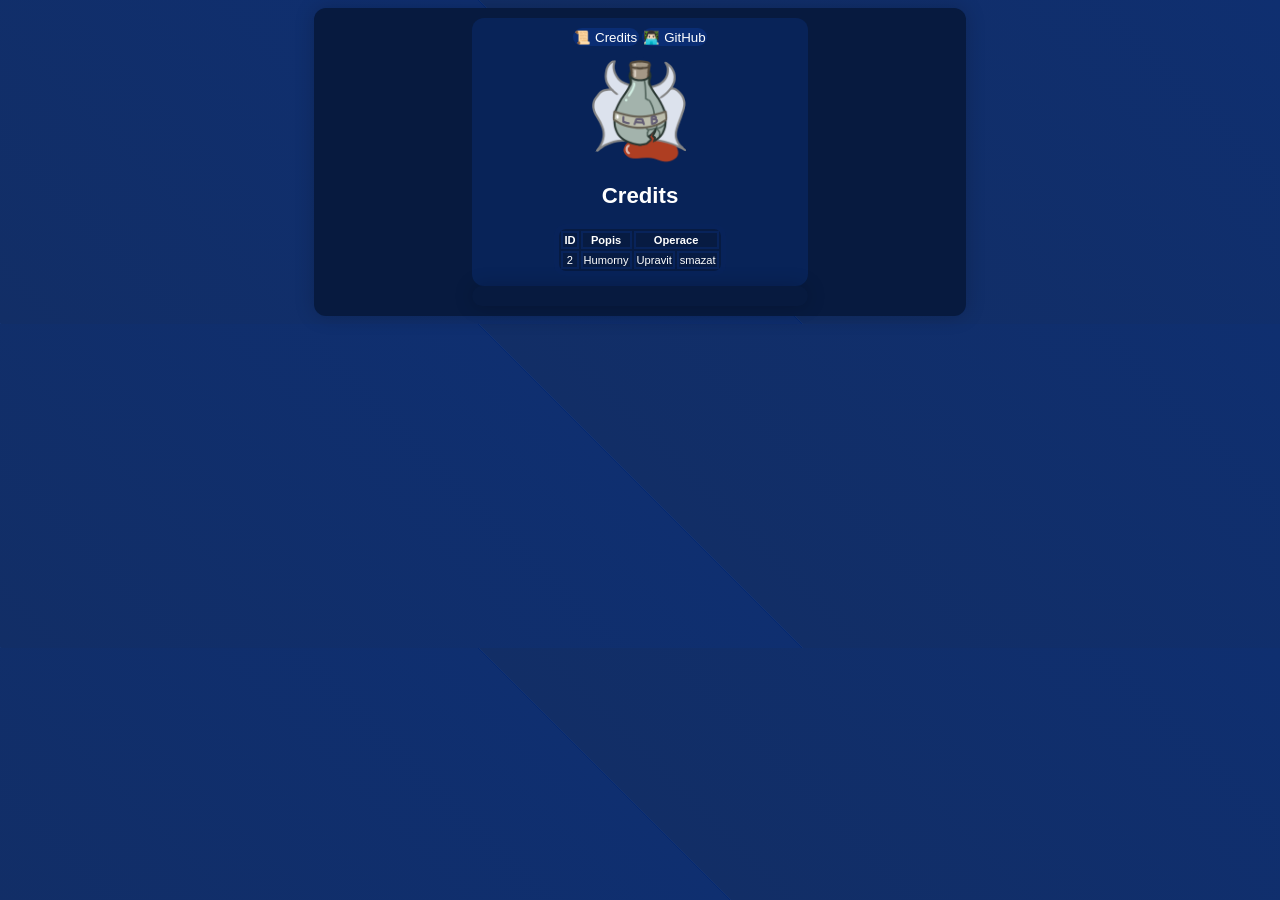
==== licence.html @ 4a6fe12c "Initial Website" ====
<!DOCTYPE html>
<html lang="cs">
<head>
    <link rel="stylesheet" href="styles.css">
    <meta charset="UTF-8">
    <meta name="viewport" content="width=device-width, initial-scale=1.0">
    <title>Lab Hunters - Licence</title>
</head>
    <body>

    <div class="slider">
            <div class="search">
                <button type="button"><a href="licence.html">📜 Credits</a></button>
                <button type="button"><a href="https://github.com/V3A11A/hra">👨🏻‍💻 GitHub</a></button>
        
            <br>
            <img src="images/Lab_Hunters_icon.png">
        <h1>Credits</h1>
                
        <table><tr>
            <th>ID</th>
            <th>Popis</th>
            <th colspan="3">Operace</th>
        </tr>

        <tr>
				<td align="center">2</td>
				<td>Humorny</td>
                <td> <a href="upravit.php?ID=2">Upravit</a> </td>
                <td> <a href="smazat.php?ID=2">smazat</a> </td>
				</tr>
        </tr>
    </table>
            </div>
            <div class="slider">
                
            </div>
        </div>
    </body>
</html>
---- styles.css ----
td,th {
    /*font-family:'Trebuchet MS', 'Lucida Sans Unicode', 'Lucida Grande', 'Lucida Sans', Arial, sans-serif;*/
    top:10%;
    border:2px solid #08235a;
    transition: background-color 1s;
    -webkit-transition: background-color 1s;
    -moz-transition: background-color 1s;
    color: white;
}

tr:hover {background-color: #0a2d74;}

b {
  font-family:Geneva, Tahoma, sans-serif;
}

body {
  background-image:repeating-linear-gradient(45deg, #042870 0, #1b3770 1px, #122e66 0, #0f2f70 50%);
  zoom: 0%;
  text-align: center;
  /*animation: bannerColor 10s infinite linear 
  background-color: #e5e5f7;
  opacity: 1;
  background-size:10px 10px;
  background-image:repeating-linear-gradient(45deg, #b2c8a5 0, #92b484 1px, #e5e5f7 0, #e5e5f7 50%);*/
}

.login {
  margin: 12px;
  background-color: #082358;
  text-align: center;
  border-radius: 12px;
  padding: 10px;
  font-family: Verdana, Geneva, Tahoma, sans-serif;
  
  animation: ram 8s infinite linear
}

.user {
  position:sticky;
  text-align:right;
}

img {
  width:120px;
  text-align: right;
}
.pad {
  margin: 12px;
  background-color: #071a3f;
  text-align: center;

  padding: 10px;
  font-family: Verdana, Geneva, Tahoma, sans-serif;
  box-shadow: 0 0 20px rgba(0, 0, 0, 0.2);

}

input[type=text] {
  background-color: #0a2d74;
  color:whitesmoke;
  margin: 8px 0;
  box-sizing: border-box;
}

input[type=submit] {
  border: none;
  background-color: #0a2d74;
  padding: 0.5%;
  border-radius: 10px;
  color:white;
}

button {
  border: none;
  background-color: #0a2d74;
  padding: 0.5%;
  border-radius: 10px;
  color:white;
}

input[type=number] {
  background-color: #082358;
  color:white;
  border-radius: 10px;
}

p, label, b, h1 {
  color:white;
  text-decoration:none;
}


a:visited {
  color:white;
  text-decoration:none;
}

a {
  color: white;
  text-decoration:none;
}

.search {
  width: 50%;
  margin-left: auto;
  margin-right: auto;
  background-color: #082358;
  text-align: center;
  border-radius: 12px;
  padding: 10px;
  font-family: Verdana, Geneva, Tahoma, sans-serif;
  font-size: smaller;
  animation: ram 8s infinite linear
}

.slider {
  width: 50%;
  
  margin-left: auto;
  margin-right: auto;
  background-color: #071a3f;
  text-align: center;
  border-radius: 12px;
  padding: 10px;
  font-family: Verdana, Geneva, Tahoma, sans-serif;
  font-size: smaller;
  box-shadow: 0 0 20px rgba(0, 0, 0, 0.2);
  animation: ram 8s infinite linear
}

body {
    background-color: #f3fef7;
    
}

table {
    border-radius: 12px;
    background-color: #071b42;
    border:5px solid #08235a;
    
    /*animation: fonts 5s infinite linear;*/
    width:30%;
    text-align:center;
    margin-left: auto;
    margin-right: auto;
    font-family: Verdana, Geneva, Tahoma, sans-serif;
}

td {
    text-align: center;
}



@keyframes fonts {
  0% {
    font-family:'Courier New', Courier, monospace
  }
  25% {
    font-family:'Franklin Gothic Medium', 'Arial Narrow', Arial, sans-serif
  }
  50% {
    font-family:'Gill Sans', 'Gill Sans MT', Calibri, 'Trebuchet MS', sans-serif
  }
  75% {
    font-family:'Lucida Sans', 'Lucida Sans Regular', 'Lucida Grande', 'Lucida Sans Unicode', Geneva, Verdana, sans-serif
  }
  100% {
    font-family:'Segoe UI', Tahoma, Geneva, Verdana, sans-serif
  }
}

@keyframes ram {
    0% {
      
      border-radius: 10px;
      
    }
    25% {
      
      border-radius: 20px;
      
    }
    50% {
      
      border-radius: 30px;
      
    }
    75% {
      
      border-radius: 20px;
      
    }
    100% {
      
      border-radius: 10px;
      
    }
}

@keyframes bannerColor {
  0% {
    background-color: #92b484;
    
  }
  25% {
    background-color: #b2c8a5;
  }
  50% {
    background-color: #a0a66f;
  }
  75% {
    background-color: #b2c8a5;
  }
  100% {
    background-color: #92b484;
  }
}
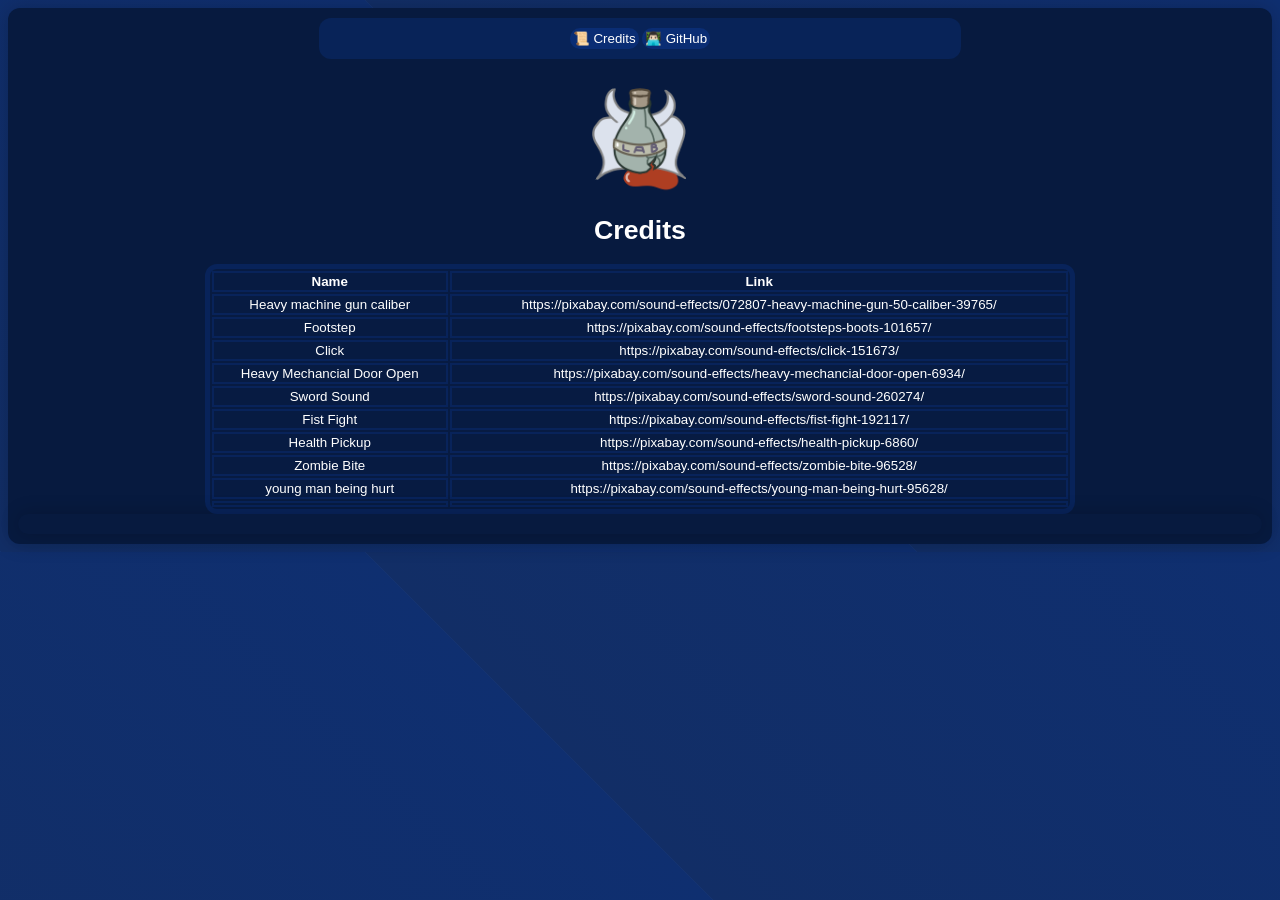
==== commit 58536c53: "Updated list + image" ====
--- a/licence.html
+++ b/licence.html
@@ -1,40 +1,83 @@
-<!DOCTYPE html>
-<html lang="cs">
-<head>
-    <link rel="stylesheet" href="styles.css">
-    <meta charset="UTF-8">
-    <meta name="viewport" content="width=device-width, initial-scale=1.0">
-    <title>Lab Hunters - Licence</title>
-</head>
-    <body>
-
-    <div class="slider">
-            <div class="search">
-                <button type="button"><a href="licence.html">📜 Credits</a></button>
-                <button type="button"><a href="https://github.com/V3A11A/hra">👨🏻‍💻 GitHub</a></button>
-        
-            <br>
-            <img src="images/Lab_Hunters_icon.png">
-        <h1>Credits</h1>
-                
-        <table><tr>
-            <th>ID</th>
-            <th>Popis</th>
-            <th colspan="3">Operace</th>
-        </tr>
-
-        <tr>
-				<td align="center">2</td>
-				<td>Humorny</td>
-                <td> <a href="upravit.php?ID=2">Upravit</a> </td>
-                <td> <a href="smazat.php?ID=2">smazat</a> </td>
-				</tr>
-        </tr>
-    </table>
-            </div>
-            <div class="slider">
-                
-            </div>
-        </div>
-    </body>
+<!DOCTYPE html>
+<html lang="cs">
+<head>
+    <link rel="stylesheet" href="styles.css">
+    <meta charset="UTF-8">
+    <meta name="viewport" content="width=device-width, initial-scale=1.0">
+    <title>Lab Hunters - Licence</title>
+</head>
+    <body>
+
+    <div class="slider">
+            <div class="search">
+                <button type="button"><a href="licence.html">📜 Credits</a></button>
+                <button type="button"><a href="https://github.com/V3A11A/hra">👨🏻‍💻 GitHub</a></button>
+            </div>
+            <br>
+            <img src="images/Lab_Hunters_icon.png">
+        <h1>Credits</h1>
+                
+        <table><tr>
+            <th>Name</th>
+            <th>Link</th>
+        </tr>
+
+        <tr>
+				<td align="center">Heavy machine gun caliber</td>
+                <td> <a href="https://pixabay.com/sound-effects/072807-heavy-machine-gun-50-caliber-39765/" target="_blank" rel="noopener noreferrer">https://pixabay.com/sound-effects/072807-heavy-machine-gun-50-caliber-39765/</a> </td>
+		</tr>
+
+        <tr>
+            <td align="center">Footstep</td>
+            <td> <a href="https://pixabay.com/sound-effects/footsteps-boots-101657/" target="_blank" rel="noopener noreferrer">https://pixabay.com/sound-effects/footsteps-boots-101657/</a> </td>
+        </tr>
+
+        <tr>
+            <td align="center">Click</td>
+            <td> <a href="https://pixabay.com/sound-effects/click-151673/" target="_blank" rel="noopener noreferrer">https://pixabay.com/sound-effects/click-151673/</a> </td>
+        </tr>
+
+        <tr>
+            <td align="center">Heavy Mechancial Door Open</td>
+            <td> <a href="https://pixabay.com/sound-effects/heavy-mechancial-door-open-6934/" target="_blank" rel="noopener noreferrer">https://pixabay.com/sound-effects/heavy-mechancial-door-open-6934/</a> </td>
+        </tr>
+
+        <tr>
+            <td align="center">Sword Sound</td>
+            <td> <a href="https://pixabay.com/sound-effects/sword-sound-260274/" target="_blank" rel="noopener noreferrer"></a> https://pixabay.com/sound-effects/sword-sound-260274/</td>
+        </tr>
+
+        <tr>
+            <td align="center">Fist Fight</td>
+            <td> <a href="https://pixabay.com/sound-effects/fist-fight-192117/" target="_blank" rel="noopener noreferrer"></a>https://pixabay.com/sound-effects/fist-fight-192117/</td>
+        </tr>
+
+        <tr>
+            <td align="center">Health Pickup</td>
+            <td> <a href="https://pixabay.com/sound-effects/health-pickup-6860/" target="_blank" rel="noopener noreferrer"></a>https://pixabay.com/sound-effects/health-pickup-6860/</td>
+        </tr>
+
+        <tr>
+            <td align="center">Zombie Bite</td>
+            <td> <a href="https://pixabay.com/sound-effects/zombie-bite-96528/" target="_blank" rel="noopener noreferrer">https://pixabay.com/sound-effects/zombie-bite-96528/</a> </td>
+        </tr>
+
+        <tr>
+            <td align="center">young man being hurt</td>
+            <td> <a href="https://pixabay.com/sound-effects/young-man-being-hurt-95628/" target="_blank" rel="noopener noreferrer"></a>https://pixabay.com/sound-effects/young-man-being-hurt-95628/</td>
+        </tr>
+
+        <tr>
+            <td align="center"> </td>
+            <td> <a href="" target="_blank" rel="noopener noreferrer"></a> </td>
+        </tr>
+
+        </tr>
+    </table>
+            
+            <div class="slider">
+                
+            </div>
+        </div>
+    </body>
 </html>
--- a/styles.css
+++ b/styles.css
@@ -1,219 +1,219 @@
-td,th {
-    /*font-family:'Trebuchet MS', 'Lucida Sans Unicode', 'Lucida Grande', 'Lucida Sans', Arial, sans-serif;*/
-    top:10%;
-    border:2px solid #08235a;
-    transition: background-color 1s;
-    -webkit-transition: background-color 1s;
-    -moz-transition: background-color 1s;
-    color: white;
-}
-
-tr:hover {background-color: #0a2d74;}
-
-b {
-  font-family:Geneva, Tahoma, sans-serif;
-}
-
-body {
-  background-image:repeating-linear-gradient(45deg, #042870 0, #1b3770 1px, #122e66 0, #0f2f70 50%);
-  zoom: 0%;
-  text-align: center;
-  /*animation: bannerColor 10s infinite linear 
-  background-color: #e5e5f7;
-  opacity: 1;
-  background-size:10px 10px;
-  background-image:repeating-linear-gradient(45deg, #b2c8a5 0, #92b484 1px, #e5e5f7 0, #e5e5f7 50%);*/
-}
-
-.login {
-  margin: 12px;
-  background-color: #082358;
-  text-align: center;
-  border-radius: 12px;
-  padding: 10px;
-  font-family: Verdana, Geneva, Tahoma, sans-serif;
-  
-  animation: ram 8s infinite linear
-}
-
-.user {
-  position:sticky;
-  text-align:right;
-}
-
-img {
-  width:120px;
-  text-align: right;
-}
-.pad {
-  margin: 12px;
-  background-color: #071a3f;
-  text-align: center;
-
-  padding: 10px;
-  font-family: Verdana, Geneva, Tahoma, sans-serif;
-  box-shadow: 0 0 20px rgba(0, 0, 0, 0.2);
-
-}
-
-input[type=text] {
-  background-color: #0a2d74;
-  color:whitesmoke;
-  margin: 8px 0;
-  box-sizing: border-box;
-}
-
-input[type=submit] {
-  border: none;
-  background-color: #0a2d74;
-  padding: 0.5%;
-  border-radius: 10px;
-  color:white;
-}
-
-button {
-  border: none;
-  background-color: #0a2d74;
-  padding: 0.5%;
-  border-radius: 10px;
-  color:white;
-}
-
-input[type=number] {
-  background-color: #082358;
-  color:white;
-  border-radius: 10px;
-}
-
-p, label, b, h1 {
-  color:white;
-  text-decoration:none;
-}
-
-
-a:visited {
-  color:white;
-  text-decoration:none;
-}
-
-a {
-  color: white;
-  text-decoration:none;
-}
-
-.search {
-  width: 50%;
-  margin-left: auto;
-  margin-right: auto;
-  background-color: #082358;
-  text-align: center;
-  border-radius: 12px;
-  padding: 10px;
-  font-family: Verdana, Geneva, Tahoma, sans-serif;
-  font-size: smaller;
-  animation: ram 8s infinite linear
-}
-
-.slider {
-  width: 50%;
-  
-  margin-left: auto;
-  margin-right: auto;
-  background-color: #071a3f;
-  text-align: center;
-  border-radius: 12px;
-  padding: 10px;
-  font-family: Verdana, Geneva, Tahoma, sans-serif;
-  font-size: smaller;
-  box-shadow: 0 0 20px rgba(0, 0, 0, 0.2);
-  animation: ram 8s infinite linear
-}
-
-body {
-    background-color: #f3fef7;
-    
-}
-
-table {
-    border-radius: 12px;
-    background-color: #071b42;
-    border:5px solid #08235a;
-    
-    /*animation: fonts 5s infinite linear;*/
-    width:30%;
-    text-align:center;
-    margin-left: auto;
-    margin-right: auto;
-    font-family: Verdana, Geneva, Tahoma, sans-serif;
-}
-
-td {
-    text-align: center;
-}
-
-
-
-@keyframes fonts {
-  0% {
-    font-family:'Courier New', Courier, monospace
-  }
-  25% {
-    font-family:'Franklin Gothic Medium', 'Arial Narrow', Arial, sans-serif
-  }
-  50% {
-    font-family:'Gill Sans', 'Gill Sans MT', Calibri, 'Trebuchet MS', sans-serif
-  }
-  75% {
-    font-family:'Lucida Sans', 'Lucida Sans Regular', 'Lucida Grande', 'Lucida Sans Unicode', Geneva, Verdana, sans-serif
-  }
-  100% {
-    font-family:'Segoe UI', Tahoma, Geneva, Verdana, sans-serif
-  }
-}
-
-@keyframes ram {
-    0% {
-      
-      border-radius: 10px;
-      
-    }
-    25% {
-      
-      border-radius: 20px;
-      
-    }
-    50% {
-      
-      border-radius: 30px;
-      
-    }
-    75% {
-      
-      border-radius: 20px;
-      
-    }
-    100% {
-      
-      border-radius: 10px;
-      
-    }
-}
-
-@keyframes bannerColor {
-  0% {
-    background-color: #92b484;
-    
-  }
-  25% {
-    background-color: #b2c8a5;
-  }
-  50% {
-    background-color: #a0a66f;
-  }
-  75% {
-    background-color: #b2c8a5;
-  }
-  100% {
-    background-color: #92b484;
-  }
-}
+td,th {
+    /*font-family:'Trebuchet MS', 'Lucida Sans Unicode', 'Lucida Grande', 'Lucida Sans', Arial, sans-serif;*/
+    top:10%;
+    border:2px solid #08235a;
+    transition: background-color 1s;
+    -webkit-transition: background-color 1s;
+    -moz-transition: background-color 1s;
+    color: white;
+}
+
+tr:hover {background-color: #0a2d74;}
+
+b {
+  font-family:Geneva, Tahoma, sans-serif;
+}
+
+body {
+  background-image:repeating-linear-gradient(45deg, #042870 0, #1b3770 1px, #122e66 0, #0f2f70 50%);
+  zoom: 0%;
+  text-align: center;
+  /*animation: bannerColor 10s infinite linear 
+  background-color: #e5e5f7;
+  opacity: 1;
+  background-size:10px 10px;
+  background-image:repeating-linear-gradient(45deg, #b2c8a5 0, #92b484 1px, #e5e5f7 0, #e5e5f7 50%);*/
+}
+
+.login {
+  margin: 12px;
+  background-color: #082358;
+  text-align: center;
+  border-radius: 12px;
+  padding: 10px;
+  font-family: Verdana, Geneva, Tahoma, sans-serif;
+  
+  animation: ram 8s infinite linear
+}
+
+.user {
+  position:sticky;
+  text-align:right;
+}
+
+img {
+  width:120px;
+  text-align: right;
+}
+.pad {
+  margin: 12px;
+  background-color: #071a3f;
+  text-align: center;
+
+  padding: 10px;
+  font-family: Verdana, Geneva, Tahoma, sans-serif;
+  box-shadow: 0 0 20px rgba(0, 0, 0, 0.2);
+
+}
+
+input[type=text] {
+  background-color: #0a2d74;
+  color:whitesmoke;
+  margin: 8px 0;
+  box-sizing: border-box;
+}
+
+input[type=submit] {
+  border: none;
+  background-color: #0a2d74;
+  padding: 0.5%;
+  border-radius: 10px;
+  color:white;
+}
+
+button {
+  border: none;
+  background-color: #0a2d74;
+  padding: 0.5%;
+  border-radius: 10px;
+  color:white;
+}
+
+input[type=number] {
+  background-color: #082358;
+  color:white;
+  border-radius: 10px;
+}
+
+p, label, b, h1 {
+  color:white;
+  text-decoration:none;
+}
+
+
+a:visited {
+  color:white;
+  text-decoration:none;
+}
+
+a {
+  color: white;
+  text-decoration:none;
+}
+
+.search {
+  width: 50%;
+  margin-left: auto;
+  margin-right: auto;
+  background-color: #082358;
+  text-align: center;
+  border-radius: 12px;
+  padding: 10px;
+  font-family: Verdana, Geneva, Tahoma, sans-serif;
+  font-size: smaller;
+  animation: ram 8s infinite linear
+}
+
+.slider {
+  
+  
+  margin-left: auto;
+  margin-right: auto;
+  background-color: #071a3f;
+  text-align: center;
+  border-radius: 12px;
+  padding: 10px;
+  font-family: Verdana, Geneva, Tahoma, sans-serif;
+  font-size: smaller;
+  box-shadow: 0 0 20px rgba(0, 0, 0, 0.2);
+  animation: ram 8s infinite linear
+}
+
+body {
+    background-color: #f3fef7;
+    
+}
+
+table {
+    border-radius: 12px;
+    background-color: #071b42;
+    border:5px solid #08235a;
+    
+    /*animation: fonts 5s infinite linear;*/
+    width:70%;
+    text-align:center;
+    margin-left: auto;
+    margin-right: auto;
+    font-family: Verdana, Geneva, Tahoma, sans-serif;
+}
+
+td {
+    text-align: center;
+}
+
+
+
+@keyframes fonts {
+  0% {
+    font-family:'Courier New', Courier, monospace
+  }
+  25% {
+    font-family:'Franklin Gothic Medium', 'Arial Narrow', Arial, sans-serif
+  }
+  50% {
+    font-family:'Gill Sans', 'Gill Sans MT', Calibri, 'Trebuchet MS', sans-serif
+  }
+  75% {
+    font-family:'Lucida Sans', 'Lucida Sans Regular', 'Lucida Grande', 'Lucida Sans Unicode', Geneva, Verdana, sans-serif
+  }
+  100% {
+    font-family:'Segoe UI', Tahoma, Geneva, Verdana, sans-serif
+  }
+}
+
+@keyframes ram {
+    0% {
+      
+      border-radius: 10px;
+      
+    }
+    25% {
+      
+      border-radius: 20px;
+      
+    }
+    50% {
+      
+      border-radius: 30px;
+      
+    }
+    75% {
+      
+      border-radius: 20px;
+      
+    }
+    100% {
+      
+      border-radius: 10px;
+      
+    }
+}
+
+@keyframes bannerColor {
+  0% {
+    background-color: #92b484;
+    
+  }
+  25% {
+    background-color: #b2c8a5;
+  }
+  50% {
+    background-color: #a0a66f;
+  }
+  75% {
+    background-color: #b2c8a5;
+  }
+  100% {
+    background-color: #92b484;
+  }
+}
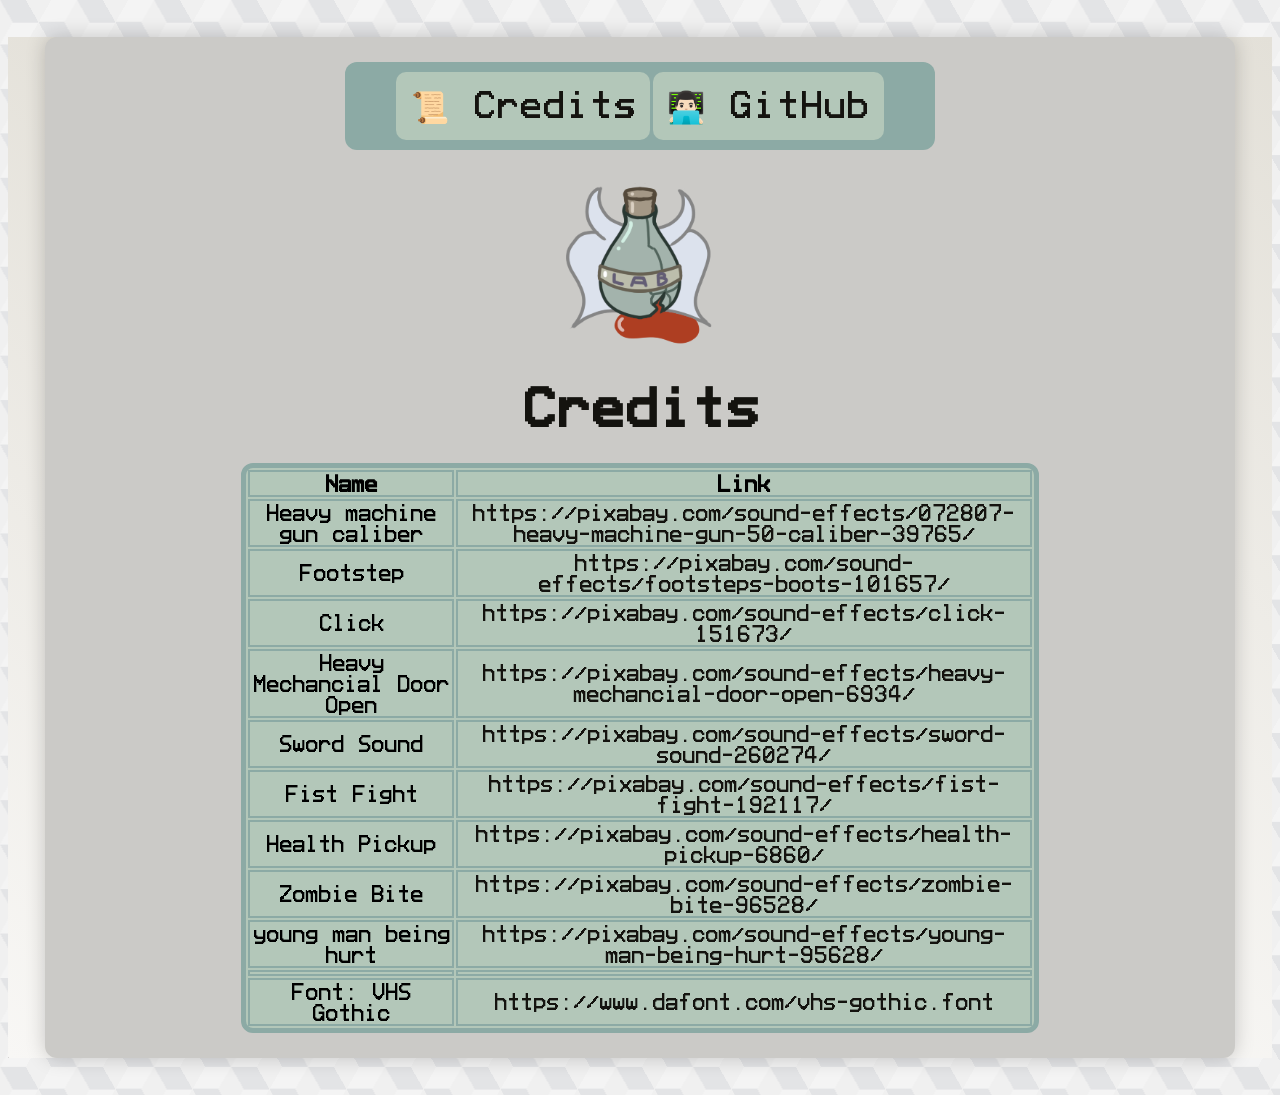
==== commit 08469dde: "Graphic Overhaul" ====
--- a/licence.html
+++ b/licence.html
@@ -18,8 +18,8 @@
         <h1>Credits</h1>
                 
         <table><tr>
-            <th>Name</th>
-            <th>Link</th>
+            <th><b>Name</b></th>
+            <th><b>Link</b></th>
         </tr>
 
         <tr>
@@ -44,17 +44,17 @@
 
         <tr>
             <td align="center">Sword Sound</td>
-            <td> <a href="https://pixabay.com/sound-effects/sword-sound-260274/" target="_blank" rel="noopener noreferrer"></a> https://pixabay.com/sound-effects/sword-sound-260274/</td>
+            <td> <a href="https://pixabay.com/sound-effects/sword-sound-260274/" target="_blank" rel="noopener noreferrer">https://pixabay.com/sound-effects/sword-sound-260274/</a></td>
         </tr>
 
         <tr>
             <td align="center">Fist Fight</td>
-            <td> <a href="https://pixabay.com/sound-effects/fist-fight-192117/" target="_blank" rel="noopener noreferrer"></a>https://pixabay.com/sound-effects/fist-fight-192117/</td>
+            <td> <a href="https://pixabay.com/sound-effects/fist-fight-192117/" target="_blank" rel="noopener noreferrer">https://pixabay.com/sound-effects/fist-fight-192117/</a></td>
         </tr>
 
         <tr>
             <td align="center">Health Pickup</td>
-            <td> <a href="https://pixabay.com/sound-effects/health-pickup-6860/" target="_blank" rel="noopener noreferrer"></a>https://pixabay.com/sound-effects/health-pickup-6860/</td>
+            <td> <a href="https://pixabay.com/sound-effects/health-pickup-6860/" target="_blank" rel="noopener noreferrer">https://pixabay.com/sound-effects/health-pickup-6860/</a></td>
         </tr>
 
         <tr>
@@ -64,20 +64,20 @@
 
         <tr>
             <td align="center">young man being hurt</td>
-            <td> <a href="https://pixabay.com/sound-effects/young-man-being-hurt-95628/" target="_blank" rel="noopener noreferrer"></a>https://pixabay.com/sound-effects/young-man-being-hurt-95628/</td>
+            <td> <a href="https://pixabay.com/sound-effects/young-man-being-hurt-95628/" target="_blank" rel="noopener noreferrer">https://pixabay.com/sound-effects/young-man-being-hurt-95628/</a></td>
         </tr>
 
         <tr>
             <td align="center"> </td>
             <td> <a href="" target="_blank" rel="noopener noreferrer"></a> </td>
         </tr>
+        <tr>
+            <td align="center"> Font: VHS Gothic</td>
+            <td> <a href="https://www.dafont.com/vhs-gothic.font" target="_blank" rel="noopener noreferrer">https://www.dafont.com/vhs-gothic.font</a> </td>
+        </tr>
 
-        </tr>
+        
     </table>
-            
-            <div class="slider">
-                
-            </div>
         </div>
     </body>
 </html>
--- a/styles.css
+++ b/styles.css
@@ -1,21 +1,45 @@
+@font-face {
+  font-family: 'VHS Gothic';
+  src: url(vhs-gothic.ttf);
+}
+
+html {
+  --s: 77px; /* control the size*/
+  --c1: #f4f4f4;
+  --c2: #e3e4e6;
+  --c3: #f0f0f0;
+  
+  background:
+    repeating-conic-gradient(from 30deg,#0000 0 120deg,var(--c3) 0 50%) 
+     calc(var(--s)/2) calc(var(--s)*tan(30deg)/2),
+    repeating-conic-gradient(from 30deg,var(--c1) 0 60deg,var(--c2) 0 120deg,var(--c3) 0 50%);
+  background-size: var(--s) calc(var(--s)*tan(30deg));
+}
+
 td,th {
     /*font-family:'Trebuchet MS', 'Lucida Sans Unicode', 'Lucida Grande', 'Lucida Sans', Arial, sans-serif;*/
     top:10%;
-    border:2px solid #08235a;
+    border:2px solid #8caaa5;
     transition: background-color 1s;
     -webkit-transition: background-color 1s;
     -moz-transition: background-color 1s;
-    color: white;
+    color: 14130f;
 }
 
-tr:hover {background-color: #0a2d74;}
+tr {
+  font-family: 'VHS Gothic';
+  font-size:2.5ch;
+}
+
+tr:hover {background-color: #8caaa5;}
 
 b {
-  font-family:Geneva, Tahoma, sans-serif;
+  font-family: 'VHS Gothic';
 }
 
 body {
-  background-image:repeating-linear-gradient(45deg, #042870 0, #1b3770 1px, #122e66 0, #0f2f70 50%);
+  font-family: 'VHS Gothic';
+  background-image:repeating-linear-gradient(45deg, #e5e5e5 0, #d1cfcd 1px, #f8f7f5 0, #e3e0d8 50%);
   zoom: 0%;
   text-align: center;
   /*animation: bannerColor 10s infinite linear 
@@ -25,79 +49,38 @@
   background-image:repeating-linear-gradient(45deg, #b2c8a5 0, #92b484 1px, #e5e5f7 0, #e5e5f7 50%);*/
 }
 
-.login {
-  margin: 12px;
-  background-color: #082358;
-  text-align: center;
-  border-radius: 12px;
-  padding: 10px;
-  font-family: Verdana, Geneva, Tahoma, sans-serif;
-  
-  animation: ram 8s infinite linear
-}
-
-.user {
-  position:sticky;
-  text-align:right;
-}
 
 img {
-  width:120px;
+  width:25ch;
   text-align: right;
-}
-.pad {
-  margin: 12px;
-  background-color: #071a3f;
-  text-align: center;
-
-  padding: 10px;
-  font-family: Verdana, Geneva, Tahoma, sans-serif;
-  box-shadow: 0 0 20px rgba(0, 0, 0, 0.2);
-
-}
-
-input[type=text] {
-  background-color: #0a2d74;
-  color:whitesmoke;
-  margin: 8px 0;
-  box-sizing: border-box;
-}
-
-input[type=submit] {
-  border: none;
-  background-color: #0a2d74;
-  padding: 0.5%;
-  border-radius: 10px;
-  color:white;
 }
 
 button {
+  font-family: 'VHS Gothic';
+  font-size: 5ch;
   border: none;
-  background-color: #0a2d74;
-  padding: 0.5%;
+  background-color: #b3c7b9;
+  padding: 2.5%;
   border-radius: 10px;
-  color:white;
+  color:#14130f;
 }
 
-input[type=number] {
-  background-color: #082358;
-  color:white;
-  border-radius: 10px;
-}
 
-p, label, b, h1 {
-  color:white;
+p, label, h1 {
+  font-family: 'VHS Gothic';
+  font-size: 6ch;
+  color:#14130f;
   text-decoration:none;
 }
 
 
 a:visited {
-  color:white;
+  color:#14130f;
   text-decoration:none;
 }
 
 a {
-  color: white;
+  color: #14130f;
   text-decoration:none;
 }
 
@@ -105,7 +88,7 @@
   width: 50%;
   margin-left: auto;
   margin-right: auto;
-  background-color: #082358;
+  background-color: #8caaa5;
   text-align: center;
   border-radius: 12px;
   padding: 10px;
@@ -114,15 +97,16 @@
   animation: ram 8s infinite linear
 }
 
-.slider {
-  
-  
-  margin-left: auto;
-  margin-right: auto;
-  background-color: #071a3f;
+.slider { 
+  animation: ram 5s infinite linear;
+  margin-top: 5ch;
+  margin-bottom: 5ch;
+  margin-left: 5ch;
+  margin-right: 5ch;
+  background-color: rgb(203, 202, 199);
   text-align: center;
   border-radius: 12px;
-  padding: 10px;
+  padding: 2%;
   font-family: Verdana, Geneva, Tahoma, sans-serif;
   font-size: smaller;
   box-shadow: 0 0 20px rgba(0, 0, 0, 0.2);
@@ -136,9 +120,9 @@
 
 table {
     border-radius: 12px;
-    background-color: #071b42;
-    border:5px solid #08235a;
-    
+    background-color: #b3c7b9;
+    border:5px solid #8caaa5;
+    font-family: 'VHS Gothic';
     /*animation: fonts 5s infinite linear;*/
     width:70%;
     text-align:center;
@@ -148,28 +132,10 @@
 }
 
 td {
-    text-align: center;
+  font-family: 'VHS Gothic';
+  text-align: center;
 }
 
-
-
-@keyframes fonts {
-  0% {
-    font-family:'Courier New', Courier, monospace
-  }
-  25% {
-    font-family:'Franklin Gothic Medium', 'Arial Narrow', Arial, sans-serif
-  }
-  50% {
-    font-family:'Gill Sans', 'Gill Sans MT', Calibri, 'Trebuchet MS', sans-serif
-  }
-  75% {
-    font-family:'Lucida Sans', 'Lucida Sans Regular', 'Lucida Grande', 'Lucida Sans Unicode', Geneva, Verdana, sans-serif
-  }
-  100% {
-    font-family:'Segoe UI', Tahoma, Geneva, Verdana, sans-serif
-  }
-}
 
 @keyframes ram {
     0% {
@@ -199,21 +165,3 @@
     }
 }
 
-@keyframes bannerColor {
-  0% {
-    background-color: #92b484;
-    
-  }
-  25% {
-    background-color: #b2c8a5;
-  }
-  50% {
-    background-color: #a0a66f;
-  }
-  75% {
-    background-color: #b2c8a5;
-  }
-  100% {
-    background-color: #92b484;
-  }
-}
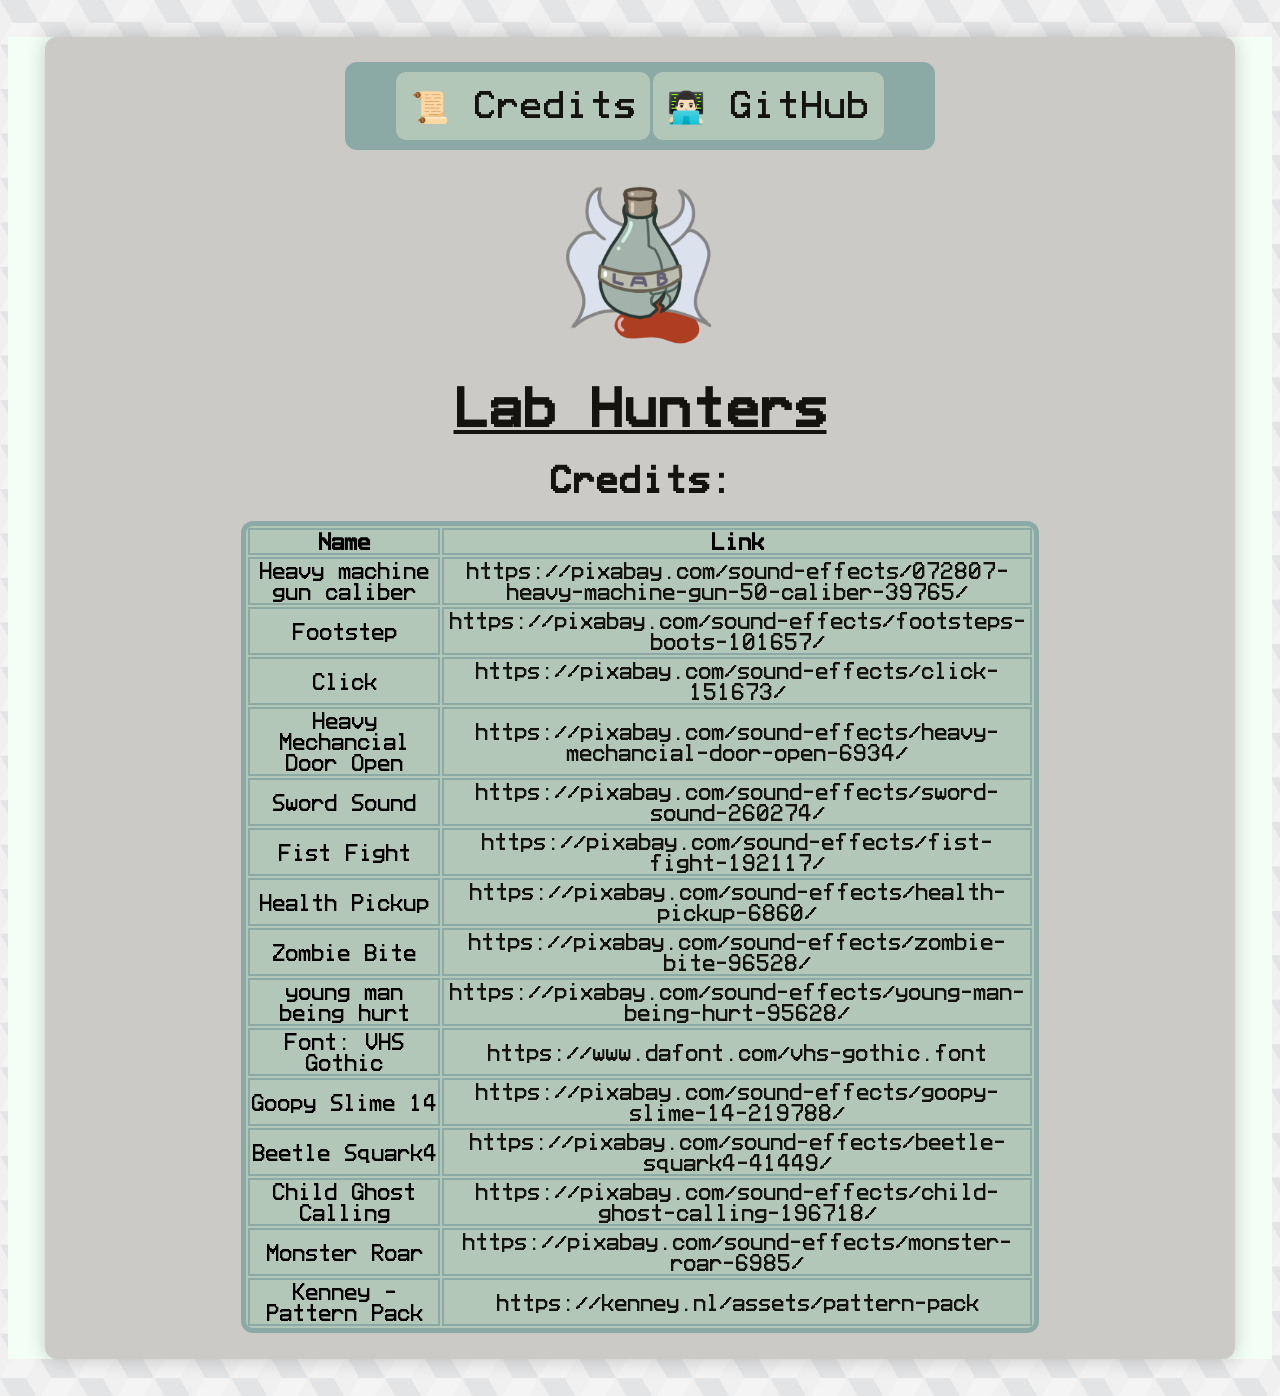
==== commit 7a1fd0c4: "Add more credits" ====
--- a/licence.html
+++ b/licence.html
@@ -15,7 +15,8 @@
             </div>
             <br>
             <img src="images/Lab_Hunters_icon.png">
-        <h1>Credits</h1>
+        <h1>Lab Hunters</h1>
+        <h2>Credits:</h2>
                 
         <table><tr>
             <th><b>Name</b></th>
@@ -68,15 +69,41 @@
         </tr>
 
         <tr>
-            <td align="center"> </td>
-            <td> <a href="" target="_blank" rel="noopener noreferrer"></a> </td>
-        </tr>
-        <tr>
             <td align="center"> Font: VHS Gothic</td>
             <td> <a href="https://www.dafont.com/vhs-gothic.font" target="_blank" rel="noopener noreferrer">https://www.dafont.com/vhs-gothic.font</a> </td>
         </tr>
 
+
+        <tr>
+            <td align="center">Goopy Slime 14</td>
+            <td> <a href="https://pixabay.com/sound-effects/goopy-slime-14-219788/" target="_blank" rel="noopener noreferrer">https://pixabay.com/sound-effects/goopy-slime-14-219788/</a> </td>
+        </tr>
         
+        
+        <tr>
+            <td align="center">Beetle Squark4</td>
+            <td> <a href="https://pixabay.com/sound-effects/beetle-squark4-41449/" target="_blank" rel="noopener noreferrer">https://pixabay.com/sound-effects/beetle-squark4-41449/</a> </td>
+        </tr>
+        
+        
+        <tr>
+            <td align="center">Child Ghost Calling</td>
+            <td> <a href="https://pixabay.com/sound-effects/child-ghost-calling-196718/" target="_blank" rel="noopener noreferrer">https://pixabay.com/sound-effects/child-ghost-calling-196718/</a> </td>
+        </tr>
+        
+        
+        <tr>
+            <td align="center">Monster Roar</td>
+            <td> <a href="https://pixabay.com/sound-effects/monster-roar-6985/" target="_blank" rel="noopener noreferrer">https://pixabay.com/sound-effects/monster-roar-6985/</a> </td>
+        </tr>
+        
+        
+        <tr>
+            <td align="center">Kenney - Pattern Pack</td>
+            <td> <a href="https://kenney.nl/assets/pattern-pack" target="_blank" rel="noopener noreferrer">https://kenney.nl/assets/pattern-pack</a> </td>
+        </tr>
+        
+
     </table>
         </div>
     </body>
--- a/styles.css
+++ b/styles.css
@@ -39,14 +39,7 @@
 
 body {
   font-family: 'VHS Gothic';
-  background-image:repeating-linear-gradient(45deg, #e5e5e5 0, #d1cfcd 1px, #f8f7f5 0, #e3e0d8 50%);
-  zoom: 0%;
   text-align: center;
-  /*animation: bannerColor 10s infinite linear 
-  background-color: #e5e5f7;
-  opacity: 1;
-  background-size:10px 10px;
-  background-image:repeating-linear-gradient(45deg, #b2c8a5 0, #92b484 1px, #e5e5f7 0, #e5e5f7 50%);*/
 }
 
 
@@ -65,12 +58,22 @@
   color:#14130f;
 }
 
+h1 {
+  text-decoration:underline;
+}
 
 p, label, h1 {
   font-family: 'VHS Gothic';
   font-size: 6ch;
   color:#14130f;
-  text-decoration:none;
+  
+}
+
+h2 {
+  font-family: 'VHS Gothic';
+  font-size: 4ch;
+  color:#14130f;
+  
 }
 
 
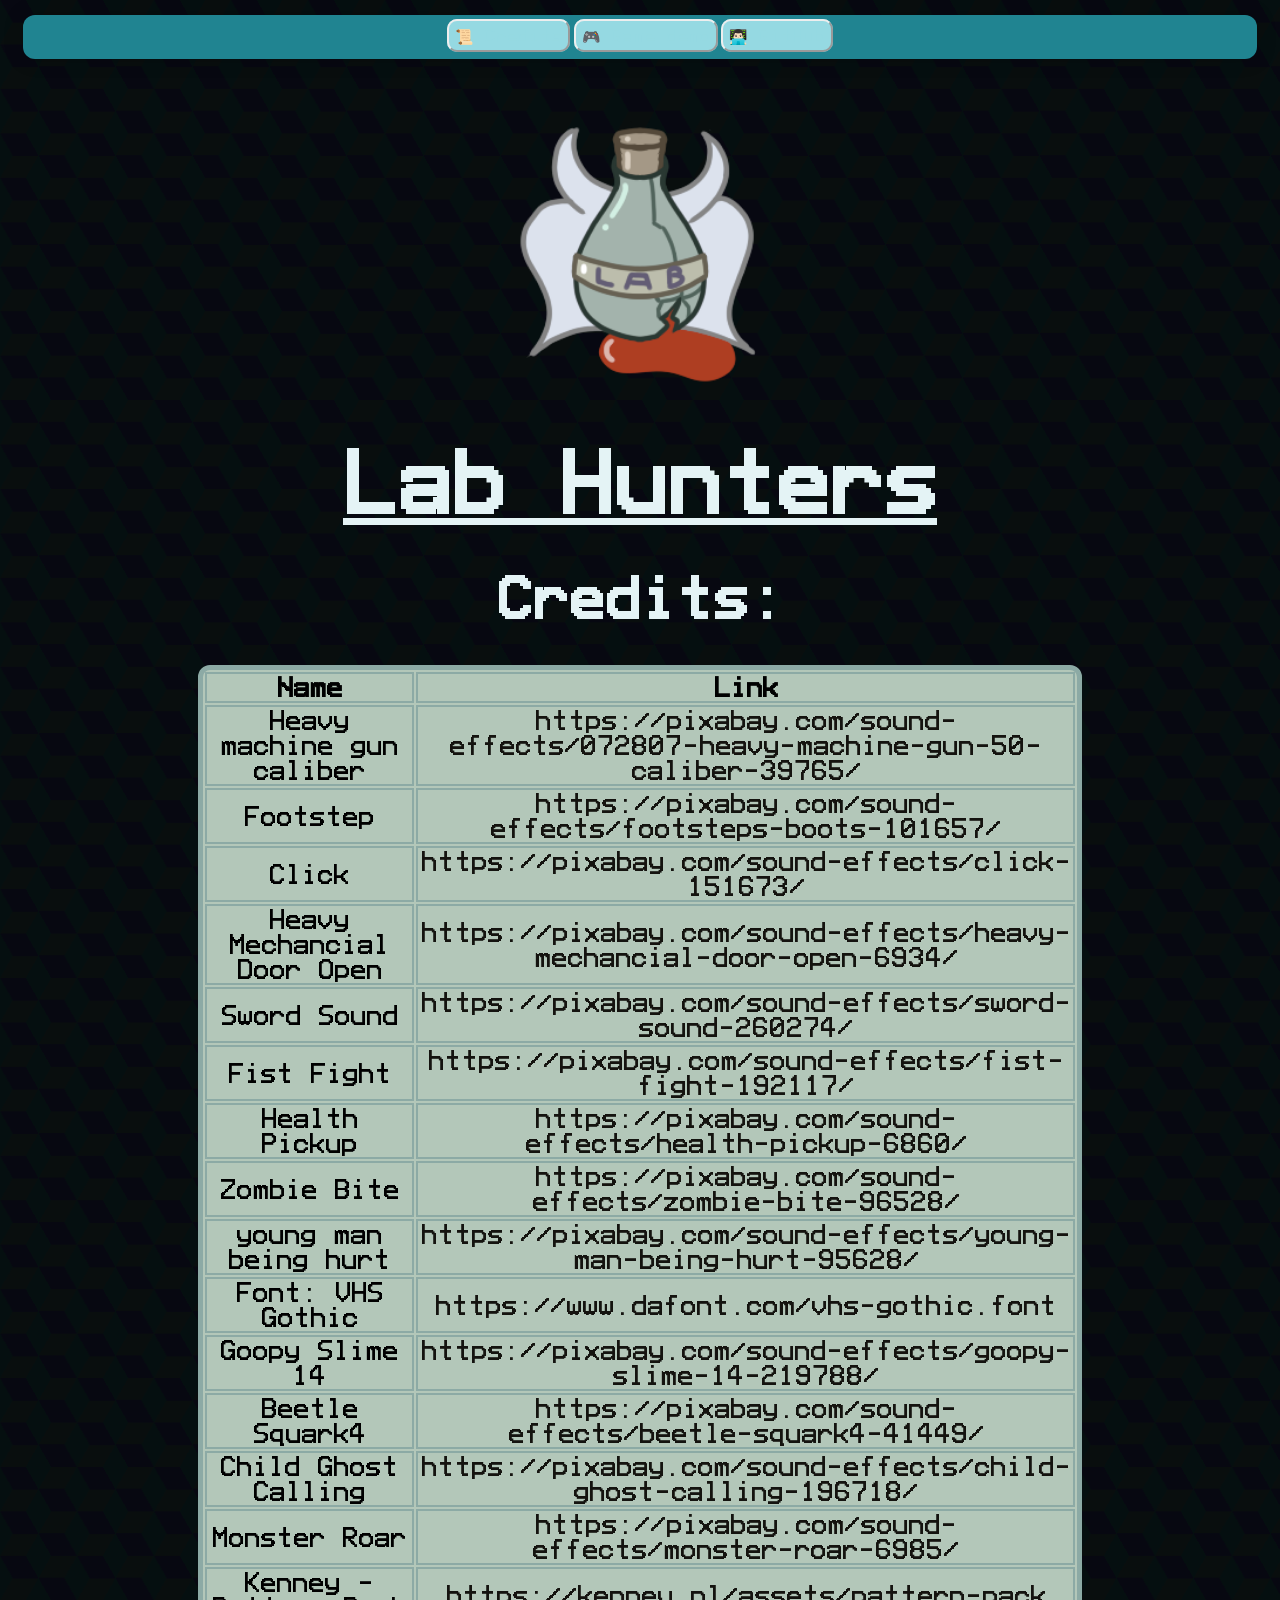
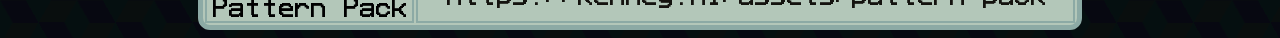
==== commit 1e11bf32: "theme changes" ====
--- a/licence.html
+++ b/licence.html
@@ -9,9 +9,10 @@
     <body>
 
     <div class="slider">
-            <div class="search">
-                <button type="button"><a href="licence.html">📜 Credits</a></button>
-                <button type="button"><a href="https://github.com/V3A11A/hra">👨🏻‍💻 GitHub</a></button>
+            
+                <a href="licence.html" class="button">📜 Credits</a>
+                <a href="https://github.com/V3A11A/hra" class="button">🎮 Game demo</a>
+                <a href="https://github.com/V3A11A/hra" class="button">👨🏻‍💻 GitHub</a>
             </div>
             <br>
             <img src="images/Lab_Hunters_icon.png">
--- a/styles.css
+++ b/styles.css
@@ -3,18 +3,7 @@
   src: url(vhs-gothic.ttf);
 }
 
-html {
-  --s: 77px; /* control the size*/
-  --c1: #f4f4f4;
-  --c2: #e3e4e6;
-  --c3: #f0f0f0;
-  
-  background:
-    repeating-conic-gradient(from 30deg,#0000 0 120deg,var(--c3) 0 50%) 
-     calc(var(--s)/2) calc(var(--s)*tan(30deg)/2),
-    repeating-conic-gradient(from 30deg,var(--c1) 0 60deg,var(--c2) 0 120deg,var(--c3) 0 50%);
-  background-size: var(--s) calc(var(--s)*tan(30deg));
-}
+
 
 td,th {
     /*font-family:'Trebuchet MS', 'Lucida Sans Unicode', 'Lucida Grande', 'Lucida Sans', Arial, sans-serif;*/
@@ -38,6 +27,16 @@
 }
 
 body {
+  --s: 77px; /* control the size*/
+  --c1: #090e0e;
+  --c2: #070811;
+  --c3: #050f10;
+  
+  background:
+    repeating-conic-gradient(from 30deg,#0000 0 120deg,var(--c3) 0 50%) 
+     calc(var(--s)/2) calc(var(--s)*tan(30deg)/2),
+    repeating-conic-gradient(from 30deg,var(--c1) 0 60deg,var(--c2) 0 120deg,var(--c3) 0 50%);
+  background-size: var(--s) calc(var(--s)*tan(30deg));
   font-family: 'VHS Gothic';
   text-align: center;
 }
@@ -48,14 +47,20 @@
   text-align: right;
 }
 
-button {
+a.button {
   font-family: 'VHS Gothic';
-  font-size: 5ch;
-  border: none;
-  background-color: #b3c7b9;
-  padding: 2.5%;
+  font-size: 2ch;
+  border: 2px outset ;
+  background-color: #95d9e2;
+  padding: 6px 6px;
   border-radius: 10px;
-  color:#14130f;
+  color:#95d9e2;
+}
+
+a.button:hover {
+  font-size: 2ch;
+  background-color: #6aa5ad;
+  padding: 8px 8px;
 }
 
 h1 {
@@ -65,14 +70,14 @@
 p, label, h1 {
   font-family: 'VHS Gothic';
   font-size: 6ch;
-  color:#14130f;
+  color:#e4f3f5;
   
 }
 
 h2 {
   font-family: 'VHS Gothic';
   font-size: 4ch;
-  color:#14130f;
+  color:#e4f3f5;
   
 }
 
@@ -88,10 +93,10 @@
 }
 
 .search {
-  width: 50%;
+  width: 20%;
   margin-left: auto;
   margin-right: auto;
-  background-color: #8caaa5;
+  background-color: #208491;
   text-align: center;
   border-radius: 12px;
   padding: 10px;
@@ -102,14 +107,14 @@
 
 .slider { 
   animation: ram 5s infinite linear;
-  margin-top: 5ch;
-  margin-bottom: 5ch;
-  margin-left: 5ch;
-  margin-right: 5ch;
-  background-color: rgb(203, 202, 199);
+  margin-top: 2ch;
+  margin-bottom: 2ch;
+  margin-left: 2ch;
+  margin-right: 2ch;
+  background-color: #208491;
   text-align: center;
   border-radius: 12px;
-  padding: 2%;
+  padding: 1%;
   font-family: Verdana, Geneva, Tahoma, sans-serif;
   font-size: smaller;
   box-shadow: 0 0 20px rgba(0, 0, 0, 0.2);
